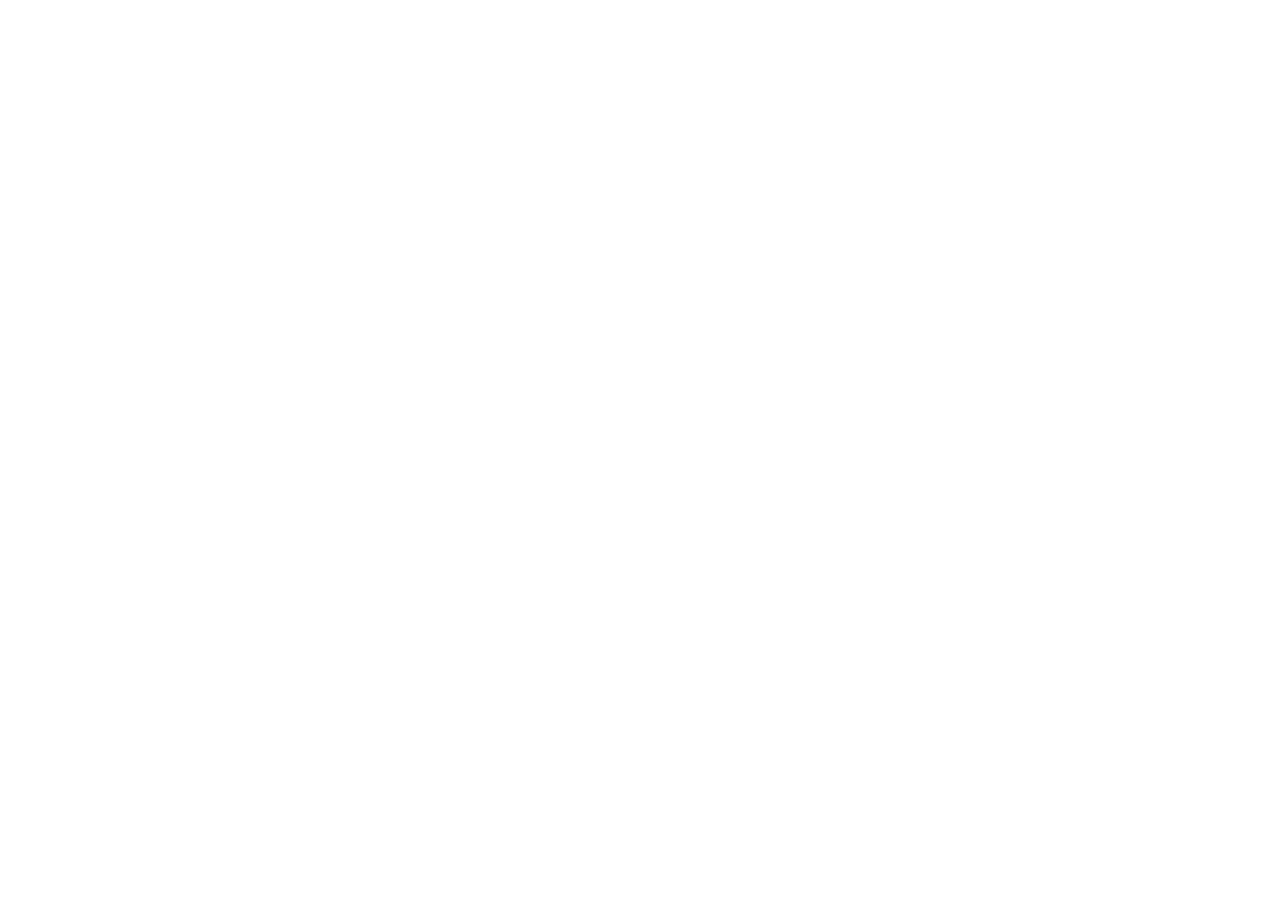
==== index.html @ 3ee1a997 "start-exercise" ====
<!DOCTYPE html>
<html lang="en">
<head>
    <meta charset="UTF-8">
    <meta http-equiv="X-UA-Compatible" content="IE=edge">
    <meta name="viewport" content="width=device-width, initial-scale=1.0">
    
    <link rel="stylesheet" href="css/12bool.css">
    <link rel="stylesheet" href="css/style.css">

    <title>Document</title>
</head>
<body>
    
</body>
</html>
---- css/12bool.css ----
*{
    margin: 0;
    padding: 0;
    box-sizing: border-box;
}
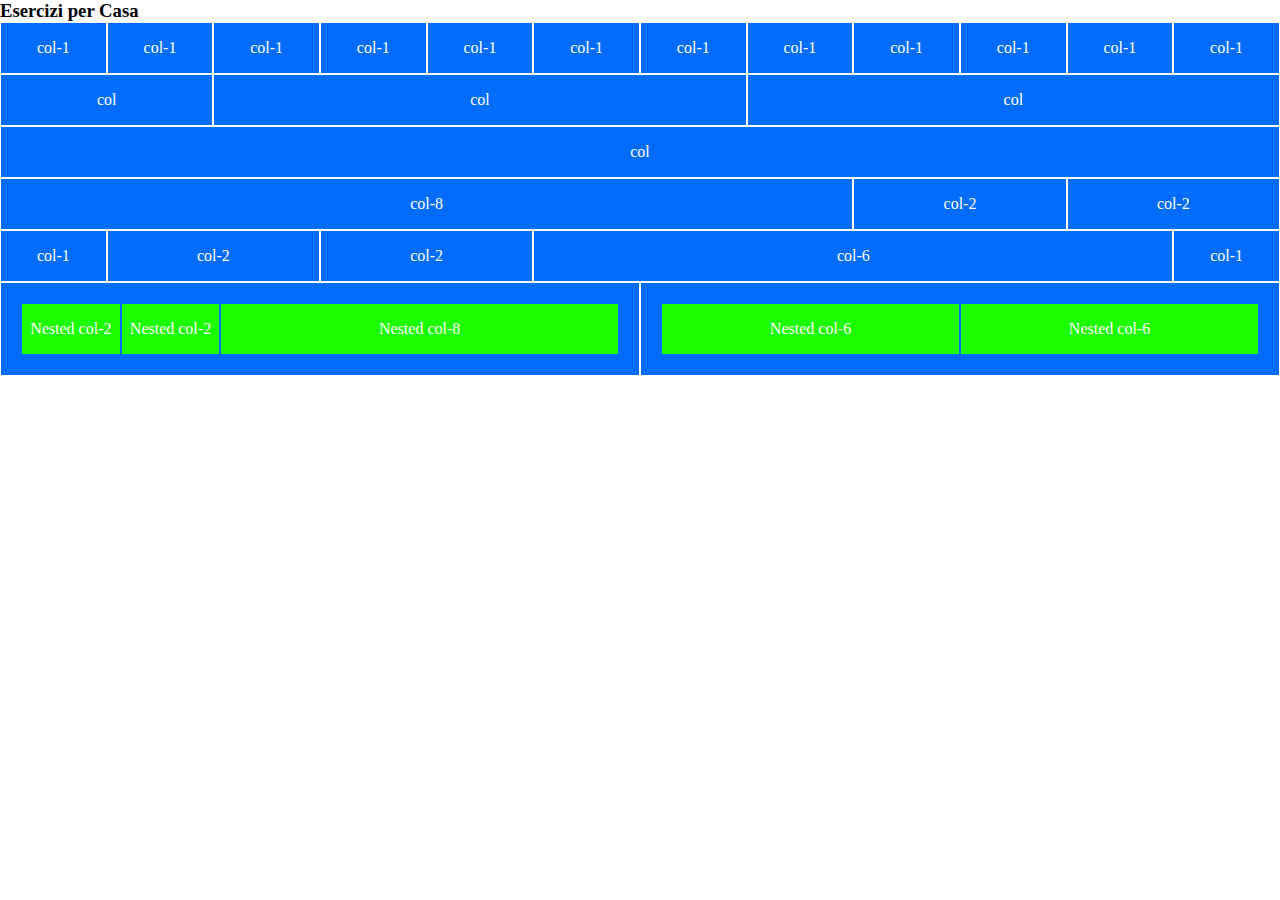
==== commit 1d633602: "finish-first-part" ====
--- a/index.html
+++ b/index.html
@@ -11,6 +11,63 @@
     <title>Document</title>
 </head>
 <body>
-    
+    <h3>Esercizi per Casa</h3>
+    <div class="container-fluid">
+        <div class="row">
+            <div class="col-1">col-1</div>
+            <div class="col-1">col-1</div>
+            <div class="col-1">col-1</div>
+            <div class="col-1">col-1</div>
+            <div class="col-1">col-1</div>
+            <div class="col-1">col-1</div>
+            <div class="col-1">col-1</div>
+            <div class="col-1">col-1</div>
+            <div class="col-1">col-1</div>
+            <div class="col-1">col-1</div>
+            <div class="col-1">col-1</div>
+            <div class="col-1">col-1</div>
+        </div>
+
+        <div class="row">
+            <div class="col-2">col</div>
+            <div class="col-5">col</div>
+            <div class="col-5">col</div>
+        </div>
+
+        <div class="row">
+            <div class="col-12">col</div>
+        </div>
+
+        <div class="row">
+            <div class="col-8">col-8</div>
+            <div class="col-2">col-2</div>
+            <div class="col-2">col-2</div>
+        </div>
+
+        <div class="row">
+            <div class="col-1">col-1</div>
+            <div class="col-2">col-2</div>
+            <div class="col-2">col-2</div>
+            <div class="col-6">col-6</div>
+            <div class="col-1">col-1</div>
+        </div>
+
+        <div class="row">
+            <div class="col-6">
+                <div class="row padding">
+                    <div class="col-2">Nested col-2</div>
+                    <div class="col-2">Nested col-2</div>
+                    <div class="col-8">Nested col-8</div>
+                </div>    
+            </div>
+
+            <div class="col-6">
+                <div class="row padding">
+                    <div class="col-6">Nested col-6</div>
+                    <div class="col-6">Nested col-6</div>
+                </div>
+            </div>
+        </div>
+    </div>
 </body>
 </html>--- a/css/12bool.css
+++ b/css/12bool.css
@@ -1,5 +1,115 @@
-*{
+* {
     margin: 0;
     padding: 0;
     box-sizing: border-box;
-}+}
+
+.container-fluid {
+    width: 100%;
+}
+
+.container {
+    width: 80%;
+    margin: 0 auto;
+}
+
+.row {
+    display: flex;
+    flex-direction: row;
+    flex-wrap: wrap;
+}
+
+[class *="col"] {
+    flex: 0 0 auto;
+}
+
+/*****Basic Layout (No min/max-width)*****/
+.col-1 {
+    flex-basis: calc((100% / 12) * 1);
+    max-width: calc((100% / 12) * 1);
+}
+.col-2 {
+    flex-basis: calc((100% / 12) * 2);
+    max-width: calc((100% / 12) * 2);
+}
+.col-3 {
+    flex-basis: calc((100% / 12) * 3);
+    max-width: calc((100% / 12) * 3);
+}
+.col-4 {
+    flex-basis: calc((100% / 12) * 4);
+    max-width: calc((100% / 12) * 4);
+}
+.col-5 {
+    flex-basis: calc((100% / 12) * 5);
+    max-width: calc((100% / 12) * 5);
+}
+.col-6 {
+    flex-basis: calc((100% / 12) * 6);
+    max-width: calc((100% / 12) * 6);
+}
+.col-7 {
+    flex-basis: calc((100% / 12) * 7);
+    max-width: calc((100% / 12) * 7);
+}
+.col-8 {
+    flex-basis: calc((100% / 12) * 8);
+    max-width: calc((100% / 12) * 8);
+}
+.col-9 {
+    flex-basis: calc((100% / 12) * 9);
+    max-width: calc((100% / 12) * 9);
+}
+.col-10 {
+    flex-basis: calc((100% / 12) * 10);
+    max-width: calc((100% / 12) * 10)
+}
+.col-11 {
+    flex-basis: calc((100% / 12) * 11);
+    max-width: calc((100% / 12) * 11);
+}
+.col-12 {
+    flex-basis: calc((100% / 12)* 12);
+    max-width: calc((100% / 12) * 12);
+}
+/*****End Basic Layout (No min/max-width)*****/
+
+/*****Start Offset (margin-right)*****/
+
+.col-1-offset {
+    margin-left: calc((100% / 1) * 1);
+}
+.col-2-offset {
+    margin-left: calc((100% / 2) * 2);
+}
+.col-3-offset {
+    margin-left: calc((100% / 3) * 3);
+}
+.col-4-offset {
+    margin-left: calc((100% / 4) * 4);
+}
+.col-5-offset {
+    margin-left: calc((100% / 5) * 5);
+}
+.col-6-offset {
+    margin-left: calc((100% / 6) * 6);
+}
+.col-7-offset {
+    margin-left: calc((100% / 7) * 7);
+}
+.col-8-offset {
+    margin-left: calc((100% / 8) * 8);
+}
+.col-9-offset {
+    margin-left: calc((100% / 9) * 9);
+}
+.col-10-offset {
+    margin-left: calc((100% / 10) * 10);
+}
+.col-11-offset {
+    margin-left: calc((100% / 11) * 11);
+}
+.col-12-offset {
+    margin-left: calc((100% / 12) * 12);
+}
+/*****End Offset (margin-right)*****/--- a/css/style.css
+++ b/css/style.css
@@ -0,0 +1,17 @@
+[class *="col"] {
+    min-height: 50px;
+    border: 1px solid #ffff;
+    background-color: #006cf9;
+    text-align: center;
+    line-height: 50px;
+    color: white;
+}
+
+.padding {
+    padding: 20px;
+}
+
+.padding div {
+    background-color: #1bff00;
+    border-color: #006cf9;
+}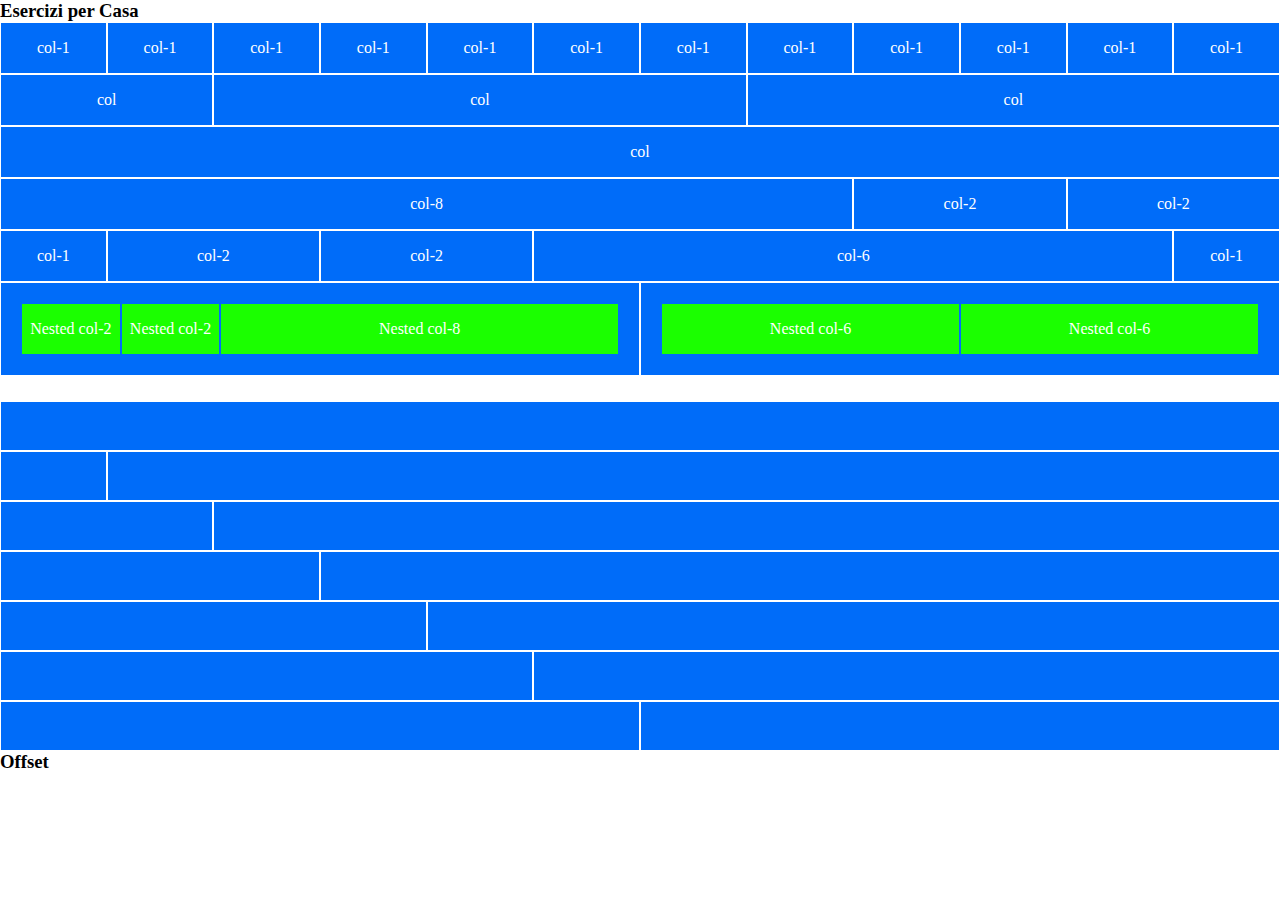
==== commit 9b10ab5a: "finish-2-part-start-offset" ====
--- a/index.html
+++ b/index.html
@@ -69,5 +69,44 @@
             </div>
         </div>
     </div>
+
+    <div class="container-fluid margin-top">
+        <div class="row">
+            <div class="col-12"></div>
+        </div>
+
+        <div class="row">
+            <div class="col-1"></div>
+            <div class="col-11"></div>
+        </div>
+
+        <div class="row">
+            <div class="col-2"></div>
+            <div class="col-10"></div>
+        </div>
+
+        <div class="row">
+            <div class="col-3"></div>
+            <div class="col-9"></div>
+        </div>
+
+        <div class="row">
+            <div class="col-4"></div>
+            <div class="col-8"></div>
+        </div>
+
+        <div class="row">
+            <div class="col-5"></div>
+            <div class="col-7"></div>
+        </div>
+
+        <div class="row">
+            <div class="col-6"></div>
+            <div class="col-6"></div>
+        </div>
+    </div>
+
+    <h3>Offset</h3>
+    
 </body>
 </html>--- a/css/style.css
+++ b/css/style.css
@@ -5,6 +5,10 @@
     text-align: center;
     line-height: 50px;
     color: white;
+}
+
+.margin-top {
+    margin-top: 25px;
 }
 
 .padding {
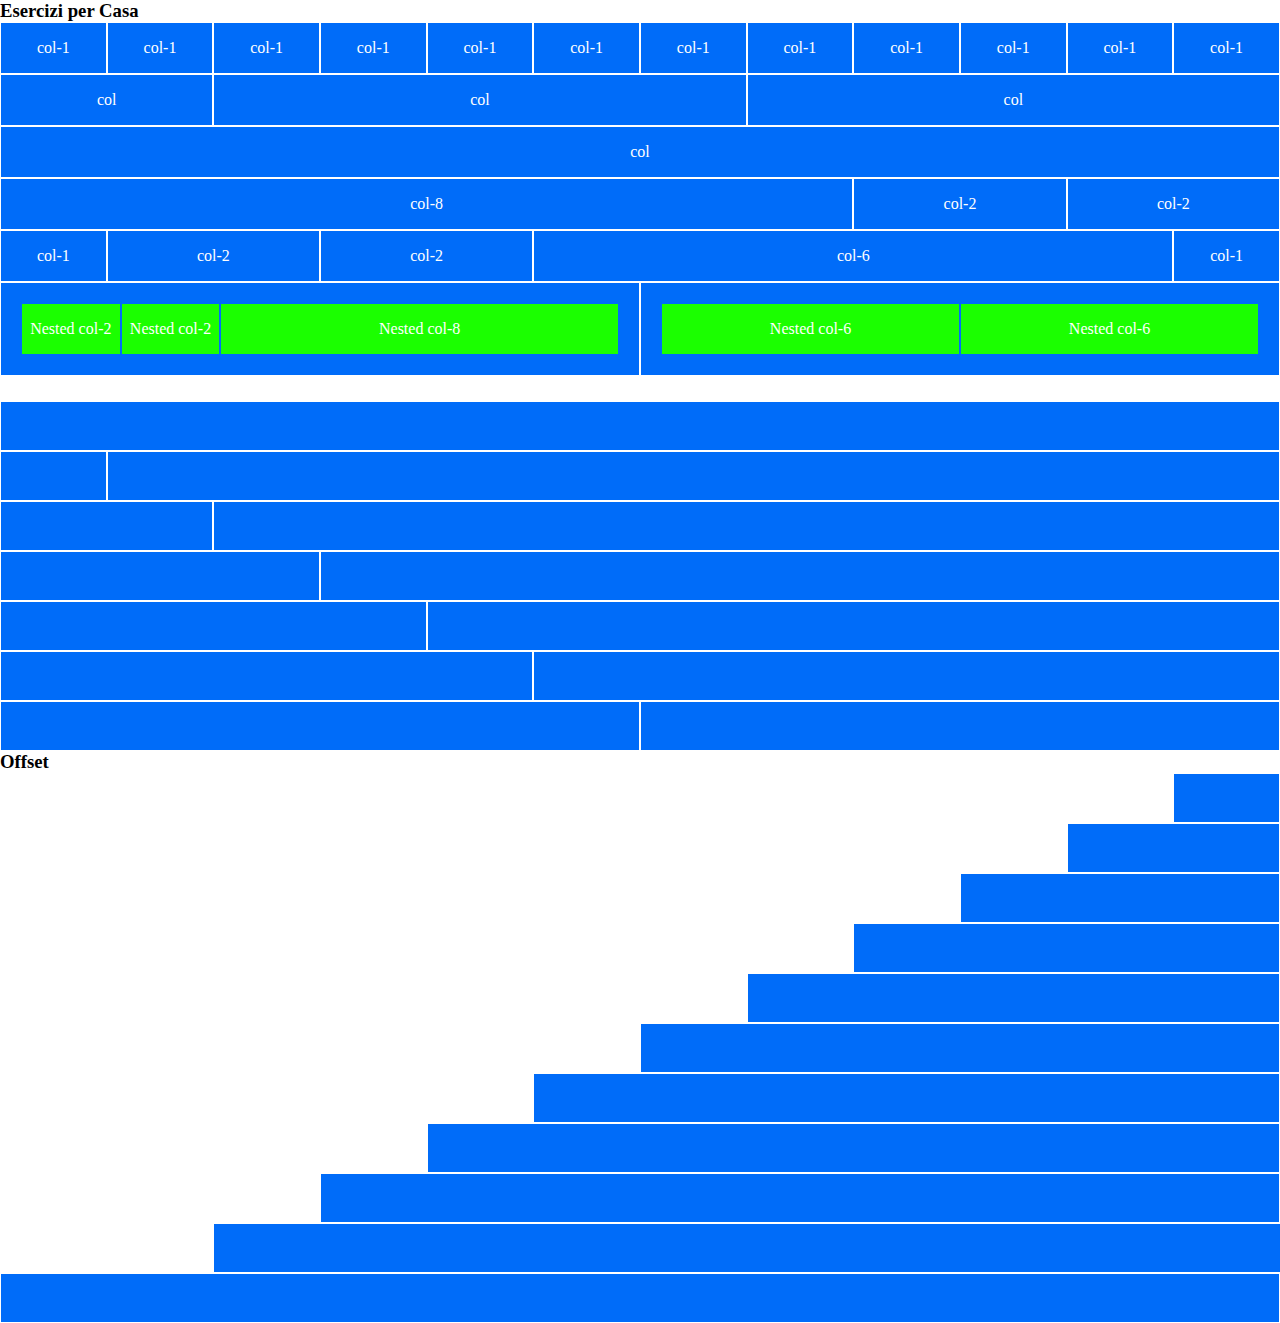
==== commit 54d68b28: "finish-offset" ====
--- a/index.html
+++ b/index.html
@@ -107,6 +107,51 @@
     </div>
 
     <h3>Offset</h3>
-    
+    <div class="container-fluid">
+
+        <div class="row">
+            <div class="col-11-offset col-1"></div>
+        </div>
+
+        <div class="row">
+            <div class="col-10-offset col-2"></div>
+        </div>
+
+        <div class="row">
+            <div class="col-9-offset col-3"></div>
+        </div>
+
+        <div class="row">
+            <div class="col-8-offset col-4"></div>
+        </div>
+
+        <div class="row">
+            <div class="col-7-offset col-5"></div>
+        </div>
+
+        <div class="row">
+            <div class="col-6-offset col-6"></div>
+        </div>
+
+        <div class="row">
+            <div class="col-5-offset col-7"></div>
+        </div>
+
+        <div class="row">
+            <div class="col-4-offset col-8"></div>
+        </div>
+
+        <div class="row">
+            <div class="col-3-offset col-9"></div>
+        </div>
+
+        <div class="row">
+            <div class="col-2-offset col-11"></div>
+        </div>
+
+        <div class="row">
+            <div class="col-12"></div>
+        </div>
+    </div>
 </body>
 </html>--- a/css/12bool.css
+++ b/css/12bool.css
@@ -77,37 +77,37 @@
 /*****Start Offset (margin-right)*****/
 
 .col-1-offset {
-    margin-left: calc((100% / 1) * 1);
+    margin-left: calc((100% / 12) * 1);
 }
 .col-2-offset {
-    margin-left: calc((100% / 2) * 2);
+    margin-left: calc((100% / 12) * 2);
 }
 .col-3-offset {
-    margin-left: calc((100% / 3) * 3);
+    margin-left: calc((100% / 12) * 3);
 }
 .col-4-offset {
-    margin-left: calc((100% / 4) * 4);
+    margin-left: calc((100% / 12) * 4);
 }
 .col-5-offset {
-    margin-left: calc((100% / 5) * 5);
+    margin-left: calc((100% / 12) * 5);
 }
 .col-6-offset {
-    margin-left: calc((100% / 6) * 6);
+    margin-left: calc((100% / 12) * 6);
 }
 .col-7-offset {
-    margin-left: calc((100% / 7) * 7);
+    margin-left: calc((100% / 12) * 7);
 }
 .col-8-offset {
-    margin-left: calc((100% / 8) * 8);
+    margin-left: calc((100% / 12) * 8);
 }
 .col-9-offset {
-    margin-left: calc((100% / 9) * 9);
+    margin-left: calc((100% / 12) * 9);
 }
 .col-10-offset {
-    margin-left: calc((100% / 10) * 10);
+    margin-left: calc((100% / 12) * 10);
 }
 .col-11-offset {
-    margin-left: calc((100% / 11) * 11);
+    margin-left: calc((100% / 12) * 11);
 }
 .col-12-offset {
     margin-left: calc((100% / 12) * 12);
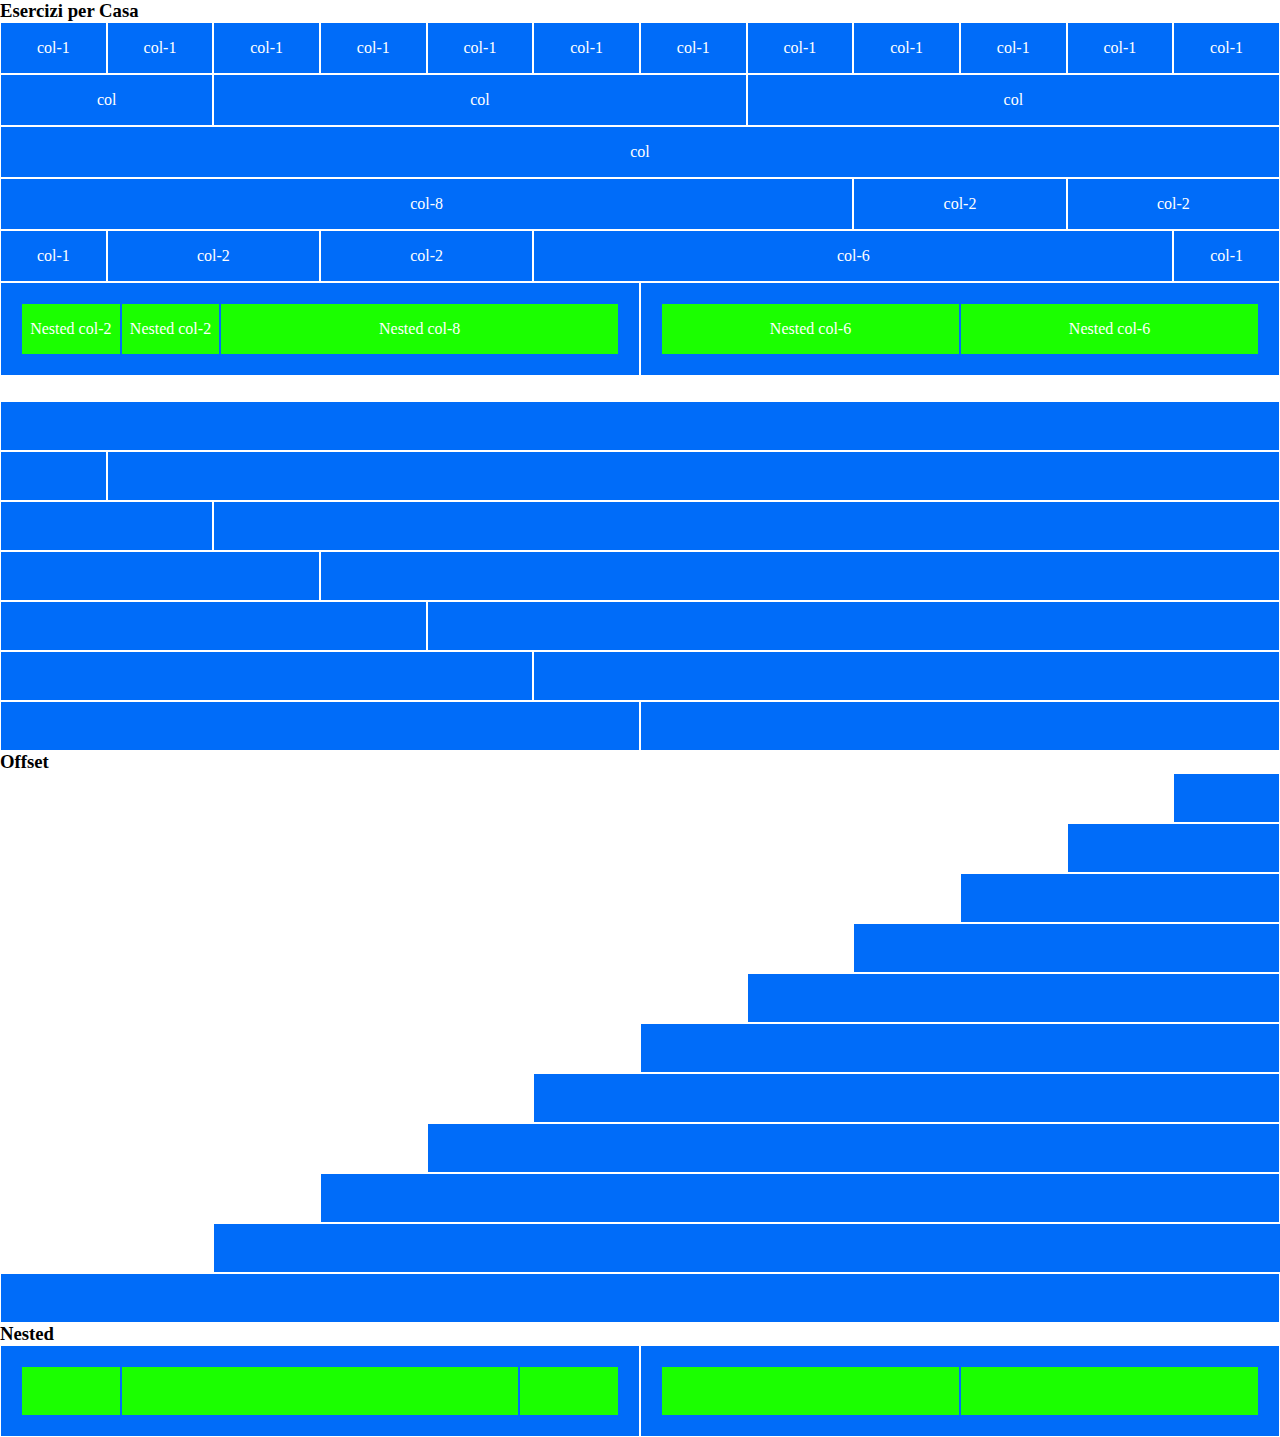
==== commit b1e9f5e5: "finish-nest" ====
--- a/index.html
+++ b/index.html
@@ -153,5 +153,25 @@
             <div class="col-12"></div>
         </div>
     </div>
+    
+    <h3>Nested</h3>
+    <div class="container-fluid">
+        <div class="row">
+            <div class="col-6">
+                <div class="row padding">
+                    <div class="col-2"></div>
+                    <div class="col-8"></div>
+                    <div class="col-2"></div>
+                </div>    
+            </div>
+    
+            <div class="col-6">
+                <div class="row padding">
+                    <div class="col-6"></div>
+                    <div class="col-6"></div>
+                </div>
+            </div>
+        </div>
+    </div>
 </body>
 </html>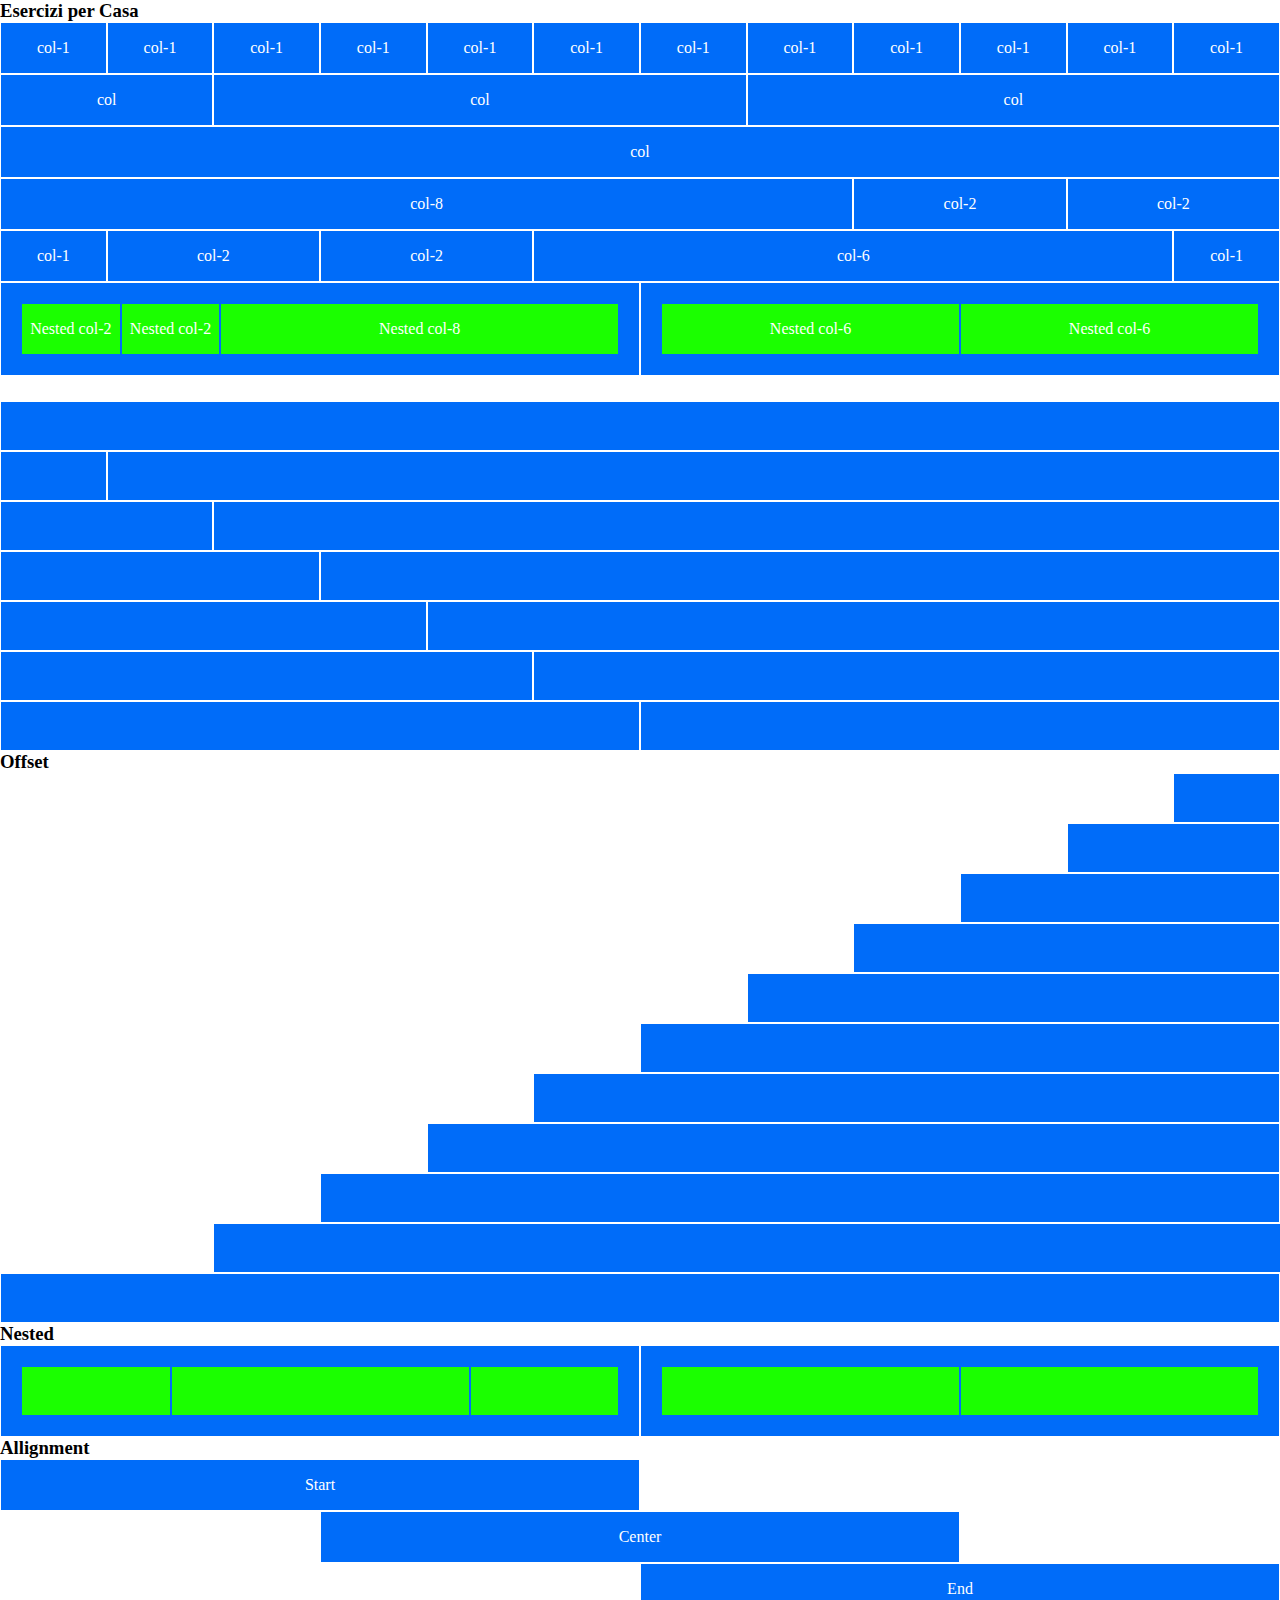
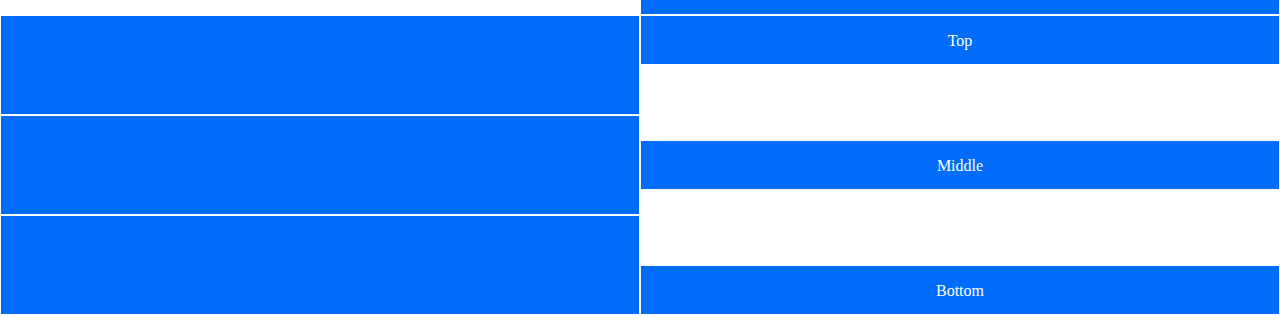
==== commit 6ece1336: "finish-allignment" ====
--- a/index.html
+++ b/index.html
@@ -159,9 +159,9 @@
         <div class="row">
             <div class="col-6">
                 <div class="row padding">
-                    <div class="col-2"></div>
-                    <div class="col-8"></div>
-                    <div class="col-2"></div>
+                    <div class="col-3"></div>
+                    <div class="col-6"></div>
+                    <div class="col-3"></div>
                 </div>    
             </div>
     
@@ -173,5 +173,35 @@
             </div>
         </div>
     </div>
+
+    <h3>Allignment</h3>
+    <div class="container-fluid">
+        <div class="row">
+            <div class="col-6">Start</div>
+        </div>
+    
+        <div class="row center">
+            <div class="col-6">Center</div>
+        </div>
+    
+        <div class="row end">
+            <div class="col-6">End</div>
+        </div>
+    
+        <div class="row height-100">
+            <div class="col-6"></div>
+            <div class="col-6 top">Top</div>
+        </div>
+    
+        <div class="row height-100">
+            <div class="col-6"></div>
+            <div class="col-6 middle">Middle</div>
+        </div>
+    
+        <div class="row height-100">
+            <div class="col-6"></div>
+            <div class="col-6 bottom">Bottom</div>
+        </div>
+    </div>
 </body>
 </html>--- a/css/style.css
+++ b/css/style.css
@@ -18,4 +18,30 @@
 .padding div {
     background-color: #1bff00;
     border-color: #006cf9;
+}
+
+.center {
+    justify-content: center;
+}
+
+.end {
+    justify-content: flex-end;
+}
+
+.height-100 {
+    min-height: 100px;
+}
+
+.top,
+.middle,
+.bottom {
+    height: 50px;
+}
+
+.middle {
+    align-self: center;
+}
+
+.bottom {
+    align-self: flex-end;
 }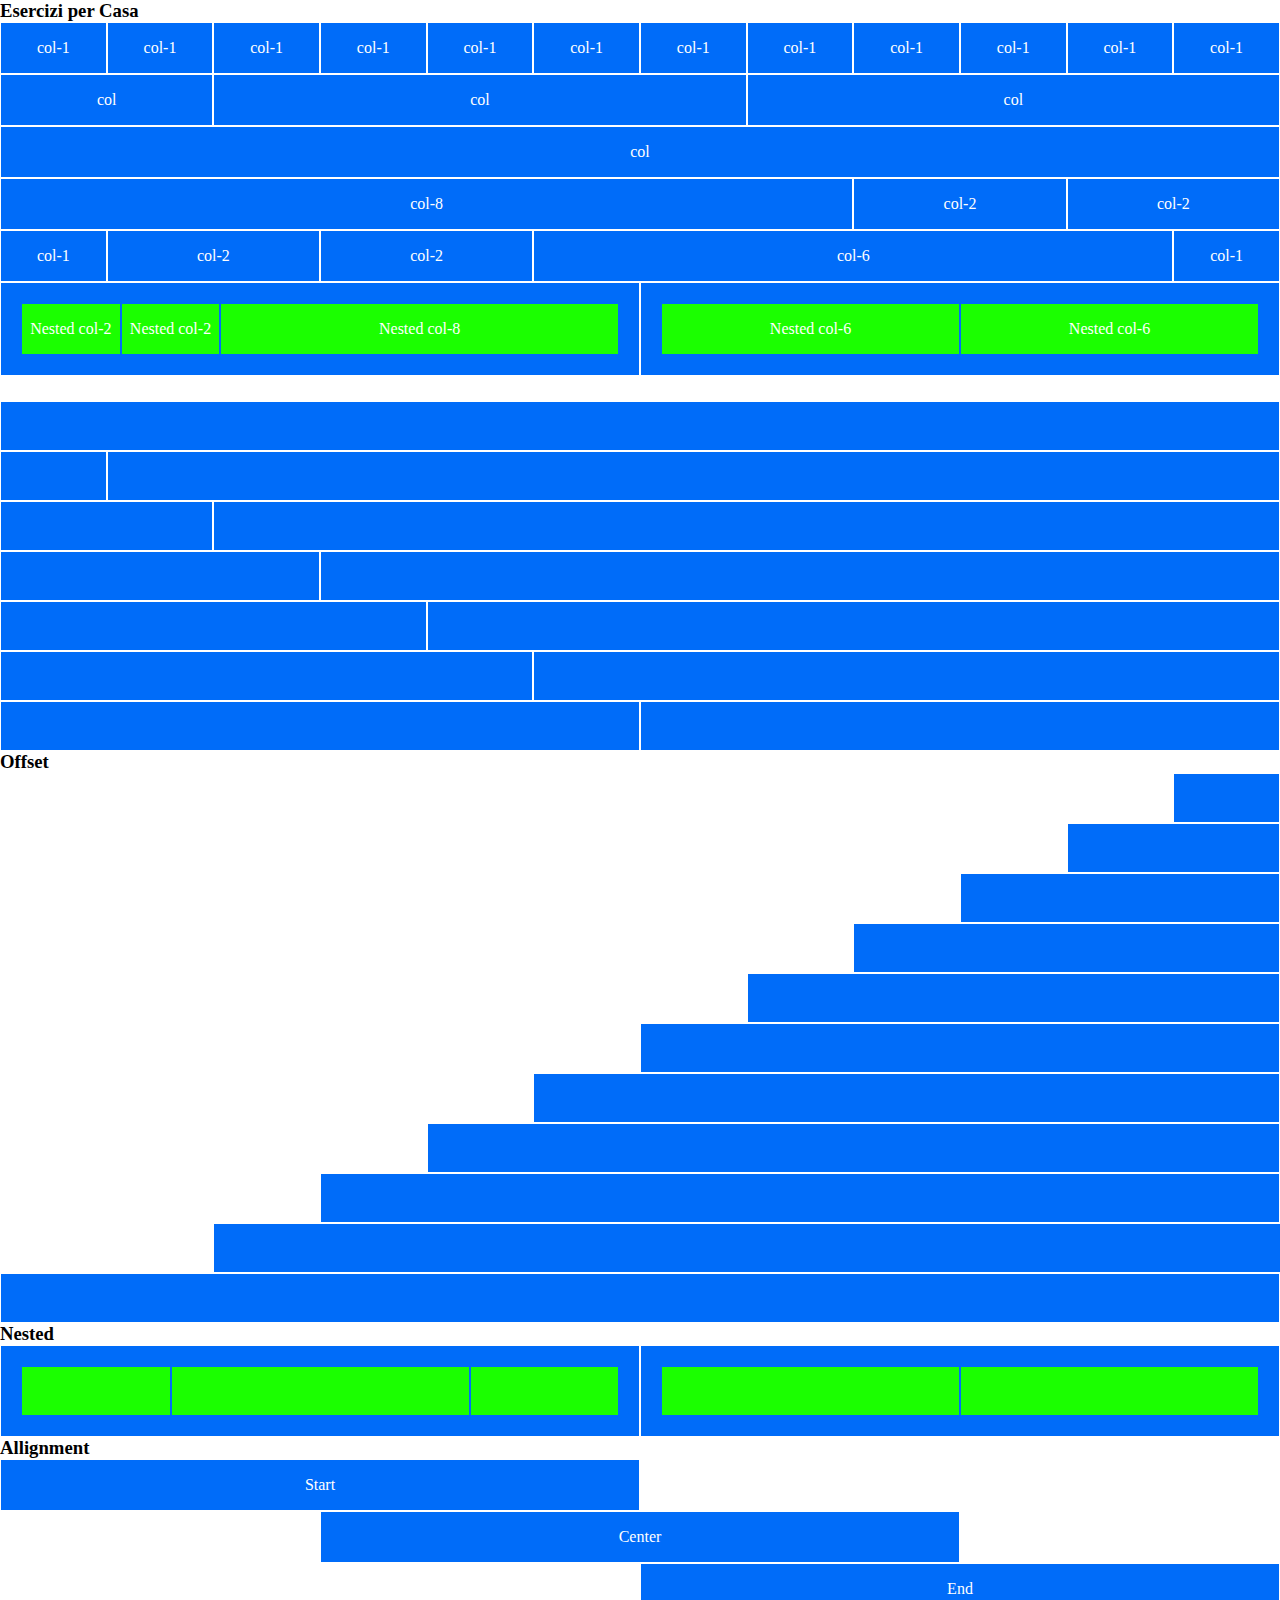
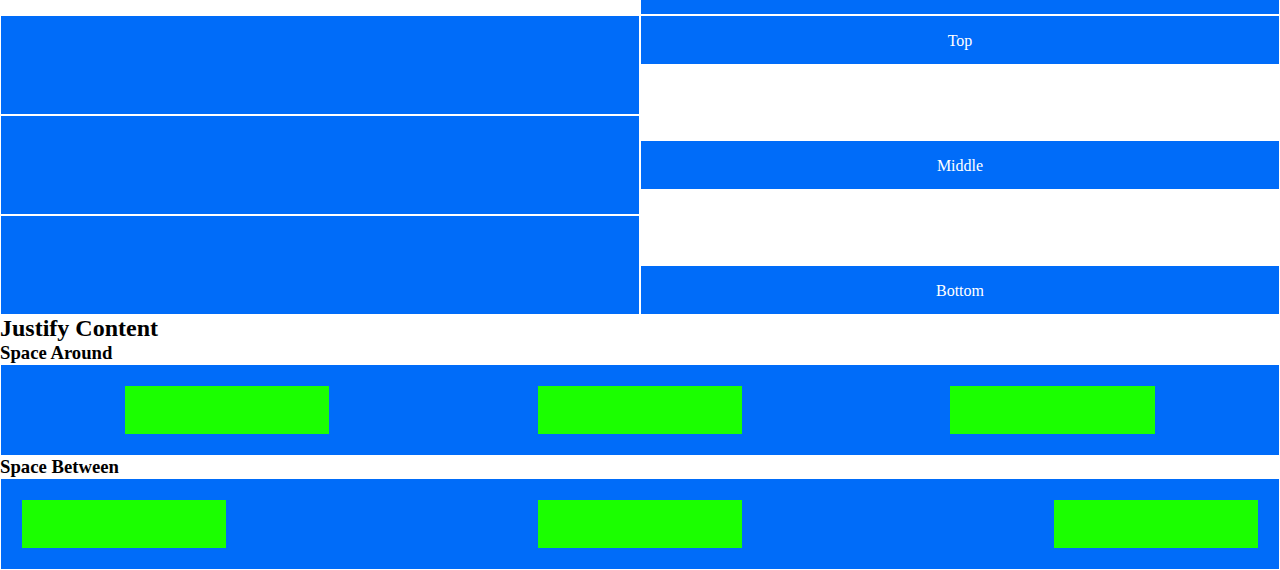
==== commit ea96d2ce: "finish" ====
--- a/index.html
+++ b/index.html
@@ -11,6 +11,7 @@
     <title>Document</title>
 </head>
 <body>
+    <!-- Start First Part -->
     <h3>Esercizi per Casa</h3>
     <div class="container-fluid">
         <div class="row">
@@ -69,7 +70,9 @@
             </div>
         </div>
     </div>
-
+    <!-- End First Part -->
+
+    <!-- Start Second Part -->
     <div class="container-fluid margin-top">
         <div class="row">
             <div class="col-12"></div>
@@ -105,7 +108,9 @@
             <div class="col-6"></div>
         </div>
     </div>
-
+    <!-- Finish Second Part -->
+
+    <!-- Start Third Part (Offset)-->
     <h3>Offset</h3>
     <div class="container-fluid">
 
@@ -153,7 +158,9 @@
             <div class="col-12"></div>
         </div>
     </div>
-    
+    <!-- Finish Third Part (Offset)-->
+    
+    <!-- Start Fourth Part (Nested Elements)-->
     <h3>Nested</h3>
     <div class="container-fluid">
         <div class="row">
@@ -173,7 +180,9 @@
             </div>
         </div>
     </div>
-
+    <!-- End Fourth Part (Nested Elements)-->
+
+    <!-- Start Fifth Part (Allignment)-->
     <h3>Allignment</h3>
     <div class="container-fluid">
         <div class="row">
@@ -203,5 +212,36 @@
             <div class="col-6 bottom">Bottom</div>
         </div>
     </div>
+    <!-- End Fifth part (Allignment)-->
+
+    <!-- Start Sixth Part (Justify Content)-->
+    <h2>Justify Content</h2>
+    <h3>Space Around</h3>
+    <div class="container-fluid">
+        <div class="row">
+            <div class="col-12">
+                <div class="row padding sp-around">
+                    <div class="col-2"></div>
+                    <div class="col-2"></div>
+                    <div class="col-2"></div>
+                </div>
+            </div>
+        </div>
+    </div>
+
+    <h3>Space Between</h3>
+    <div class="container-fluid">
+        <div class="row">
+            <div class="col-12">
+                <div class="row padding sp-between">
+                    <div class="col-2"></div>
+                    <div class="col-2"></div>
+                    <div class="col-2"></div>
+                </div>
+            </div>
+        </div>
+    </div>
+    <!-- Finish Sixth Part (Justify Content)-->
+
 </body>
 </html>--- a/css/style.css
+++ b/css/style.css
@@ -11,6 +11,7 @@
     margin-top: 25px;
 }
 
+/******Row Padding for Nested Elements*****/
 .padding {
     padding: 20px;
 }
@@ -19,7 +20,9 @@
     background-color: #1bff00;
     border-color: #006cf9;
 }
+/******End Row Padding for Nested Elements*****/
 
+/*****Fifth part (Allignment)*****/
 .center {
     justify-content: center;
 }
@@ -44,4 +47,15 @@
 
 .bottom {
     align-self: flex-end;
-}+}
+/*****End Fifth part (Allignment)*****/
+
+/*****Sixth part (Justify Content)*****/
+.sp-around {
+    justify-content: space-around;
+}
+
+.sp-between{
+    justify-content: space-between;
+}
+/*****End Sixth part (Justify Content)*****/